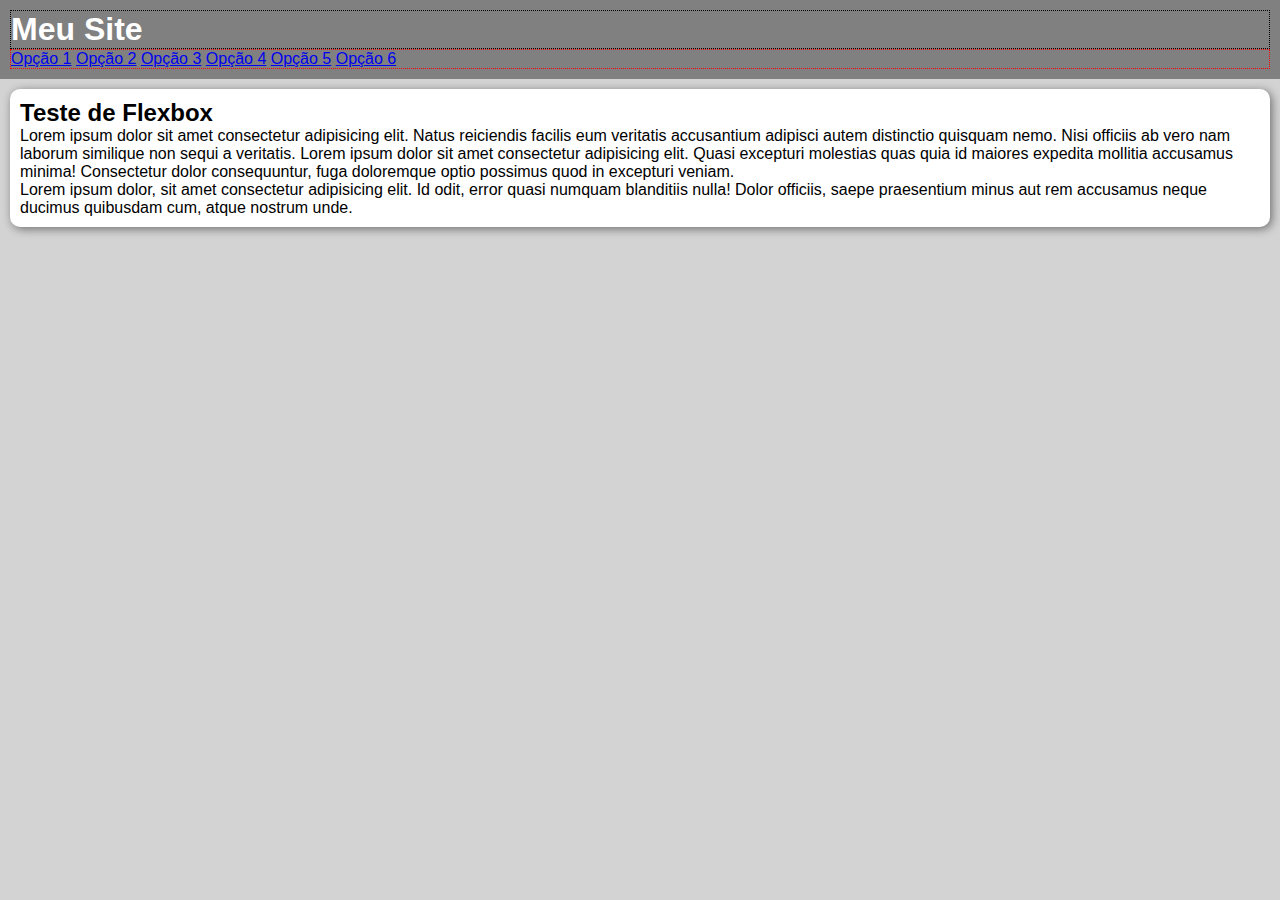
==== flex013 - menu flexbox/index.html @ 7b81c204 "menu flexbox" ====
<!DOCTYPE html>
<html lang="pt-br">
<head>
    <meta charset="UTF-8">
    <meta name="viewport" content="width=device-width, initial-scale=1.0">
    <link rel="stylesheet" href="estio/style.css">
    <title>Menu Flex Box</title>
</head>
<body>
    <header>
        <h1>Meu Site</h1>
        <nav>
            <a href="#">Opção 1</a>
            <a href="#">Opção 2</a>
            <a href="#">Opção 3</a>
            <a href="#">Opção 4</a>
            <a href="#">Opção 5</a>
            <a href="#">Opção 6</a>
        </nav>
    </header>

    <main>
     <h2>Teste de Flexbox</h2>
     <p>Lorem ipsum dolor sit amet consectetur adipisicing elit. Natus reiciendis facilis eum veritatis accusantium adipisci autem distinctio quisquam nemo. Nisi officiis ab vero nam laborum similique non sequi a veritatis. Lorem ipsum dolor sit amet consectetur adipisicing elit. Quasi excepturi molestias quas quia id maiores expedita mollitia accusamus minima! Consectetur dolor consequuntur, fuga doloremque optio possimus quod in excepturi veniam.</p>
     <p>Lorem ipsum dolor, sit amet consectetur adipisicing elit. Id odit, error quasi numquam blanditiis nulla! Dolor officiis, saepe praesentium minus aut rem accusamus neque ducimus quibusdam cum, atque nostrum unde.</p>
    </main>
</body>
</html>
---- flex013 - menu flexbox/estio/style.css ----
@charset "utf-8";

* {
    margin: 0;
    padding: 0;
    box-sizing: border-box;
}

body {
    font-family: Arial, Helvetica, sans-serif;
    font-size: 1em;
    background-color: lightgrey;
    height: 100vh;
    width: 100vw;
}

header {
    background-color: gray;
    color: white;
    padding: 10px;
}
 
h1 {
    border: 1px dotted black;
}
nav {
    border: 1px dotted red;
    
}
main {
    background-color: white;
    margin: 10px;
    padding: 10px;
    border-radius: 10px;
    box-shadow: 2px 2px 10px rgba(0, 0, 0, 0.479);
}
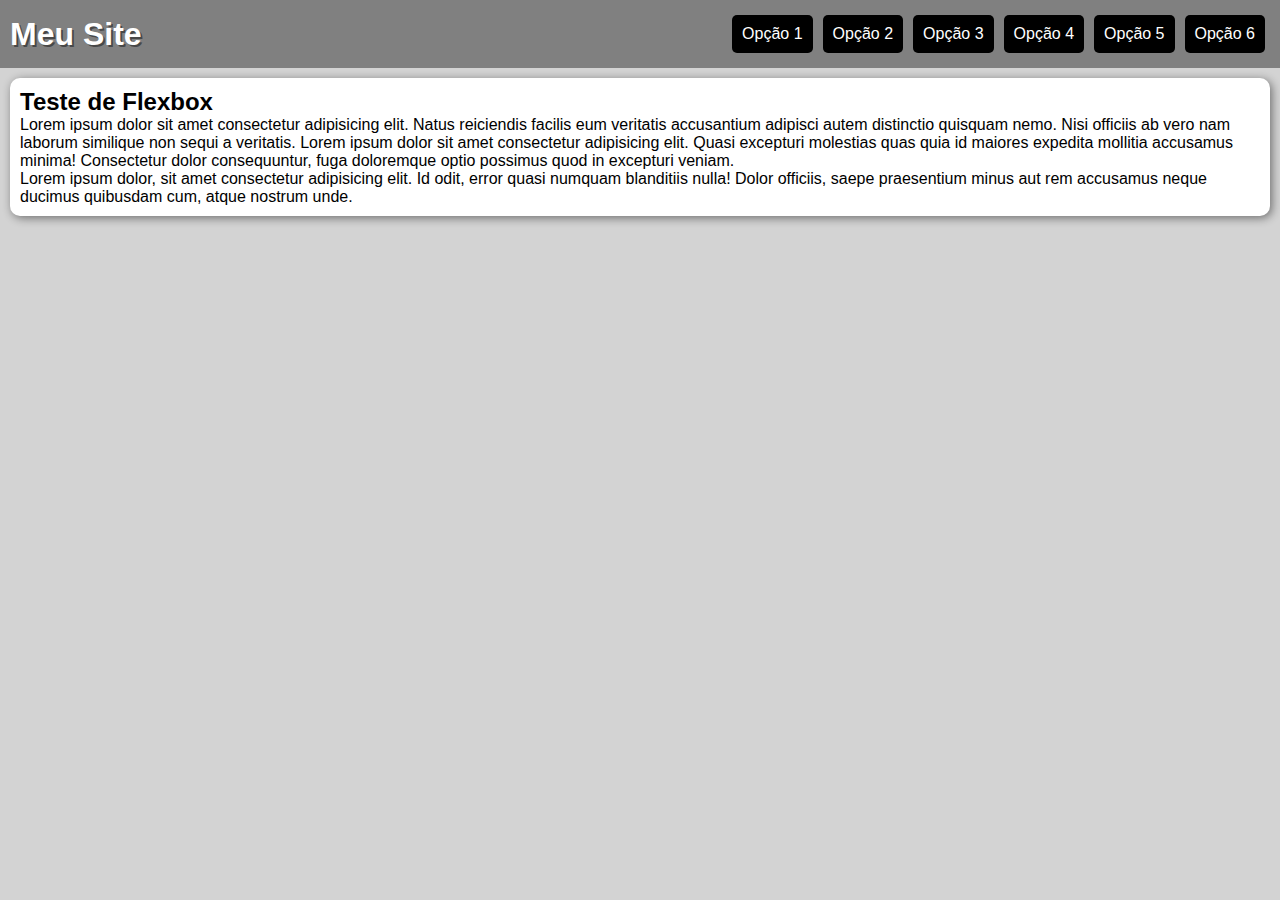
==== commit e1d90850: "menu flex box" ====
--- a/flex013 - menu flexbox/index.html
+++ b/flex013 - menu flexbox/index.html
@@ -3,7 +3,9 @@
 <head>
     <meta charset="UTF-8">
     <meta name="viewport" content="width=device-width, initial-scale=1.0">
-    <link rel="stylesheet" href="estio/style.css">
+    <link rel="stylesheet" href=".\estilo\style.css">
+    <link rel="stylesheet" href=".\estilo\celular.css" media=" screen and (max-width: 580px)" >
+
     <title>Menu Flex Box</title>
 </head>
 <body>
